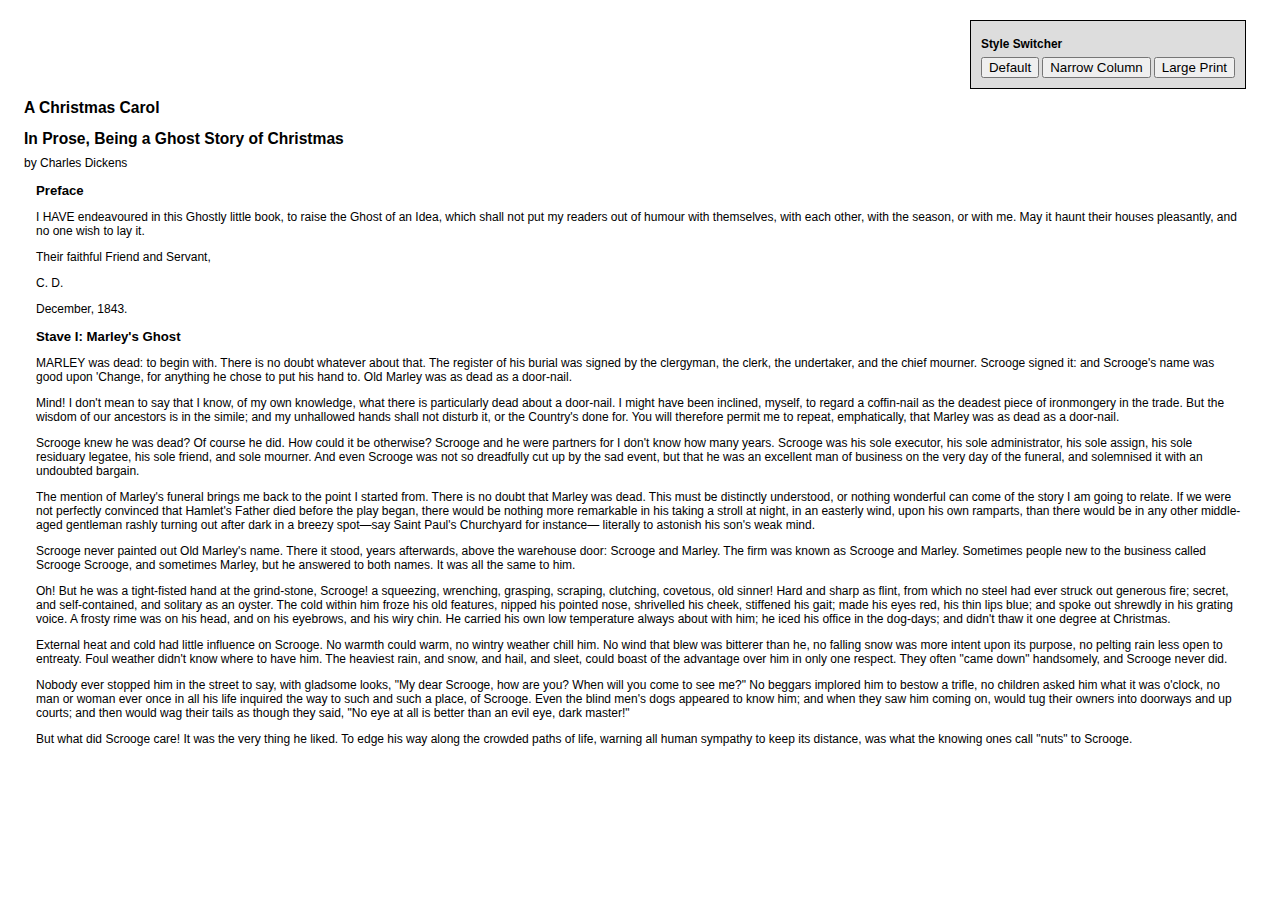
==== Chapter 03/index.html @ 113ce007 "Rename folder name" ====
<!DOCTYPE html>

<html lang="en">
  <head>
    <meta charset="utf-8">
    <title>A Christmas Carol</title>

    <link rel="stylesheet" href="03.css" type="text/css" />

    <script src="jquery.js"></script>
    <script src="03.js"></script>
  </head>
  <body>
    <div id="container">

      <div id="switcher" class="switcher">
        <h3>Style Switcher</h3>
        <button id="switcher-default">
          Default
        </button>
        <button id="switcher-narrow">
          Narrow Column
        </button>
        <button id="switcher-large">
          Large Print
        </button>
      </div>

      <div id="header">
        <h2>A Christmas Carol</h2>
        <h2 class="subtitle">In Prose, Being a Ghost Story of Christmas</h2>
        <div class="author">by Charles Dickens</div>
      </div>

      <div class="chapter" id="chapter-preface">
        <h3 class="chapter-title">Preface</h3>
        <p>I HAVE endeavoured in this Ghostly little book, to raise the Ghost of an Idea, which shall not put my readers out of humour with themselves, with each other, with the season, or with me.  May it haunt their houses pleasantly, and no one wish to lay it.</p>
        <p>Their faithful Friend and Servant,</p>
        <p>C. D.</p>
        <p>December, 1843.</p>
      </div>

      <div class="chapter" id="chapter-1">
        <h3 class="chapter-title">Stave I: Marley's Ghost</h3>
        <p>MARLEY was dead: to begin with. There is no doubt whatever about that. The register of his burial was signed by the clergyman, the clerk, the undertaker, and the chief mourner. Scrooge signed it: and Scrooge's name was good upon 'Change, for anything he chose to put his hand to. Old Marley was as dead as a door-nail.</p>
        <p>Mind! I don't mean to say that I know, of my own knowledge, what there is particularly dead about a door-nail. I might have been inclined, myself, to regard a coffin-nail as the deadest piece of ironmongery in the trade. But the wisdom of our ancestors is in the simile; and my unhallowed hands shall not disturb it, or the Country's done for. You will therefore permit me to repeat, emphatically, that Marley was as dead as a door-nail.</p>
        <p>Scrooge knew he was dead? Of course he did. How could it be otherwise? Scrooge and he were partners for I don't know how many years. Scrooge was his sole executor, his sole administrator, his sole assign, his sole residuary legatee, his sole friend, and sole mourner. And even Scrooge was not so dreadfully cut up by the sad event, but that he was an excellent man of business on the very day of the funeral, and solemnised it with an undoubted bargain.</p>
        <p>The mention of Marley's funeral brings me back to the point I started from. There is no doubt that Marley was dead. This must be distinctly understood, or nothing wonderful can come of the story I am going to relate. If we were not perfectly convinced that Hamlet's Father died before the play began, there would be nothing more remarkable in his taking a stroll at night, in an easterly wind, upon his own ramparts, than there would be in any other middle-aged gentleman rashly turning out after dark in a breezy spot&mdash;say Saint Paul's Churchyard for instance&mdash; literally to astonish his son's weak mind.</p>
        <p>Scrooge never painted out Old Marley's name. There it stood, years afterwards, above the warehouse door: Scrooge and Marley. The firm was known as Scrooge and Marley. Sometimes people new to the business called Scrooge Scrooge, and sometimes Marley, but he answered to both names. It was all the same to him.</p>
        <p>Oh! But he was a tight-fisted hand at the grind-stone, Scrooge! a squeezing, wrenching, grasping, scraping, clutching, covetous, old sinner! Hard and sharp as flint, from which no steel had ever struck out generous fire; secret, and self-contained, and solitary as an oyster. The cold within him froze his old features, nipped his pointed nose, shrivelled his cheek, stiffened his gait; made his eyes red, his thin lips blue; and spoke out shrewdly in his grating voice. A frosty rime was on his head, and on his eyebrows, and his wiry chin. He carried his own low temperature always about with him; he iced his office in the dog-days; and didn't thaw it one degree at Christmas.</p>
        <p>External heat and cold had little influence on Scrooge. No warmth could warm, no wintry weather chill him. No wind that blew was bitterer than he, no falling snow was more intent upon its purpose, no pelting rain less open to entreaty. Foul weather didn't know where to have him. The heaviest rain, and snow, and hail, and sleet, could boast of the advantage over him in only one respect. They often "came down" handsomely, and Scrooge never did.</p>
        <p>Nobody ever stopped him in the street to say, with gladsome looks, "My dear Scrooge, how are you? When will you come to see me?" No beggars implored him to bestow a trifle, no children asked him what it was o'clock, no man or woman ever once in all his life inquired the way to such and such a place, of Scrooge. Even the blind men's dogs appeared to know him; and when they saw him coming on, would tug their owners into doorways and up courts; and then would wag their tails as though they said, "No eye at all is better than an evil eye, dark master!"</p>
        <p>But what did Scrooge care! It was the very thing he liked. To edge his way along the crowded paths of life, warning all human sympathy to keep its distance, was what the knowing ones call "nuts" to Scrooge.</p>
        </div>
    </div>
  </body>
</html>
---- Chapter 03/03.css ----
/***************************************
   Default Styles
************************************** */

html, body {
  margin: 0;
  padding: 0;
}

body {
  font: 62.5% Verdana, Helvetica, Arial, sans-serif;
  color: #000;
  background: #fff;
}
#container {
  font-size: 1.2em;
  margin: 10px 2em;
}

h1 {
  font-size: 2.5em;
  margin-bottom: 0;
}

h2 {
  font-size: 1.3em;
  margin-bottom: .5em;
}
h3 {
  font-size: 1.1em;
  margin-bottom: 0;
}

code {
  font-size: 1.2em;
}

a {
  color: #06581f;
}


/***************************************
   Chapter Styles
************************************** */

.poem {
  margin: 0 5em;
}
.chapter {
  margin: 1em;
}
.switcher {
  float: right;
  background-color: #ddd;
  border: 1px solid #000;
  margin: 10px;
  padding: 10px;
  font-size: .9em;
}
.switcher h3 {
  margin: .5em 0;
}

#header {
  clear: both;
}

body.large .chapter {
  font-size: 1.5em;
}

body.narrow .chapter {
  width: 250px;
}

.selected {
  font-weight: bold;
}

.hidden {
  display: none;
}

.hover {
  cursor: pointer;
  background-color: #afa;
}
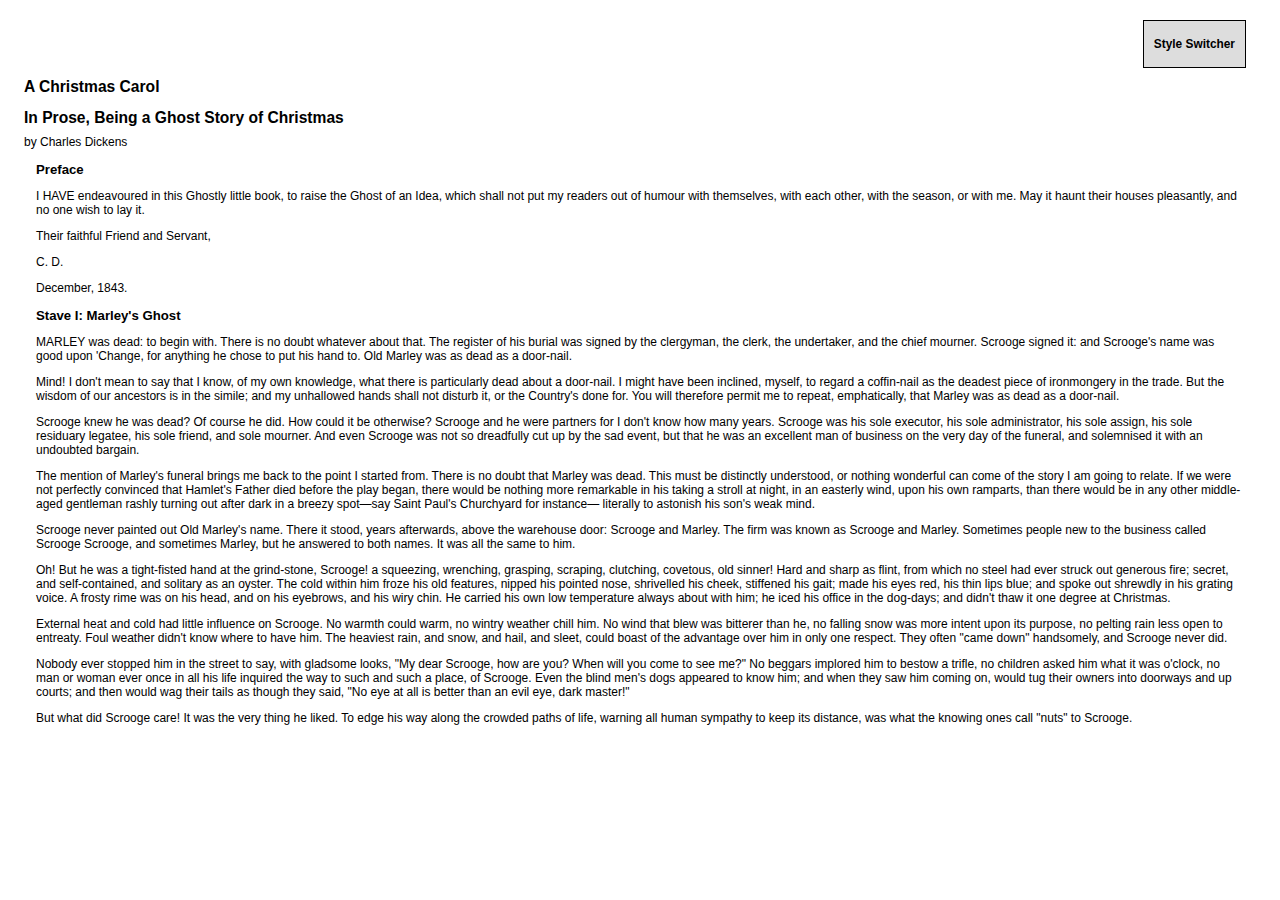
==== commit bde92213: "chapster 03 question 1" ====
--- a/Chapter 03/index.html
+++ b/Chapter 03/index.html
@@ -1,57 +1,95 @@
 <!DOCTYPE html>
 
 <html lang="en">
-  <head>
-    <meta charset="utf-8">
-    <title>A Christmas Carol</title>
 
-    <link rel="stylesheet" href="03.css" type="text/css" />
+<head>
+  <meta charset="utf-8">
+  <title>A Christmas Carol</title>
 
-    <script src="jquery.js"></script>
-    <script src="03.js"></script>
-  </head>
-  <body>
-    <div id="container">
+  <link rel="stylesheet" href="03.css" type="text/css" />
 
-      <div id="switcher" class="switcher">
-        <h3>Style Switcher</h3>
-        <button id="switcher-default">
-          Default
-        </button>
-        <button id="switcher-narrow">
-          Narrow Column
-        </button>
-        <button id="switcher-large">
-          Large Print
-        </button>
-      </div>
+  <script src="jquery.js"></script>
+  <script src="03.js"></script>
+</head>
 
-      <div id="header">
-        <h2>A Christmas Carol</h2>
-        <h2 class="subtitle">In Prose, Being a Ghost Story of Christmas</h2>
-        <div class="author">by Charles Dickens</div>
-      </div>
+<body>
+  <div id="container">
 
-      <div class="chapter" id="chapter-preface">
-        <h3 class="chapter-title">Preface</h3>
-        <p>I HAVE endeavoured in this Ghostly little book, to raise the Ghost of an Idea, which shall not put my readers out of humour with themselves, with each other, with the season, or with me.  May it haunt their houses pleasantly, and no one wish to lay it.</p>
-        <p>Their faithful Friend and Servant,</p>
-        <p>C. D.</p>
-        <p>December, 1843.</p>
-      </div>
+    <div id="switcher" class="switcher">
+      <h3>Style Switcher</h3>
+      <button id="switcher-default">
+        Default
+      </button>
+      <button id="switcher-narrow">
+        Narrow Column
+      </button>
+      <button id="switcher-large">
+        Large Print
+      </button>
+    </div>
 
-      <div class="chapter" id="chapter-1">
-        <h3 class="chapter-title">Stave I: Marley's Ghost</h3>
-        <p>MARLEY was dead: to begin with. There is no doubt whatever about that. The register of his burial was signed by the clergyman, the clerk, the undertaker, and the chief mourner. Scrooge signed it: and Scrooge's name was good upon 'Change, for anything he chose to put his hand to. Old Marley was as dead as a door-nail.</p>
-        <p>Mind! I don't mean to say that I know, of my own knowledge, what there is particularly dead about a door-nail. I might have been inclined, myself, to regard a coffin-nail as the deadest piece of ironmongery in the trade. But the wisdom of our ancestors is in the simile; and my unhallowed hands shall not disturb it, or the Country's done for. You will therefore permit me to repeat, emphatically, that Marley was as dead as a door-nail.</p>
-        <p>Scrooge knew he was dead? Of course he did. How could it be otherwise? Scrooge and he were partners for I don't know how many years. Scrooge was his sole executor, his sole administrator, his sole assign, his sole residuary legatee, his sole friend, and sole mourner. And even Scrooge was not so dreadfully cut up by the sad event, but that he was an excellent man of business on the very day of the funeral, and solemnised it with an undoubted bargain.</p>
-        <p>The mention of Marley's funeral brings me back to the point I started from. There is no doubt that Marley was dead. This must be distinctly understood, or nothing wonderful can come of the story I am going to relate. If we were not perfectly convinced that Hamlet's Father died before the play began, there would be nothing more remarkable in his taking a stroll at night, in an easterly wind, upon his own ramparts, than there would be in any other middle-aged gentleman rashly turning out after dark in a breezy spot&mdash;say Saint Paul's Churchyard for instance&mdash; literally to astonish his son's weak mind.</p>
-        <p>Scrooge never painted out Old Marley's name. There it stood, years afterwards, above the warehouse door: Scrooge and Marley. The firm was known as Scrooge and Marley. Sometimes people new to the business called Scrooge Scrooge, and sometimes Marley, but he answered to both names. It was all the same to him.</p>
-        <p>Oh! But he was a tight-fisted hand at the grind-stone, Scrooge! a squeezing, wrenching, grasping, scraping, clutching, covetous, old sinner! Hard and sharp as flint, from which no steel had ever struck out generous fire; secret, and self-contained, and solitary as an oyster. The cold within him froze his old features, nipped his pointed nose, shrivelled his cheek, stiffened his gait; made his eyes red, his thin lips blue; and spoke out shrewdly in his grating voice. A frosty rime was on his head, and on his eyebrows, and his wiry chin. He carried his own low temperature always about with him; he iced his office in the dog-days; and didn't thaw it one degree at Christmas.</p>
-        <p>External heat and cold had little influence on Scrooge. No warmth could warm, no wintry weather chill him. No wind that blew was bitterer than he, no falling snow was more intent upon its purpose, no pelting rain less open to entreaty. Foul weather didn't know where to have him. The heaviest rain, and snow, and hail, and sleet, could boast of the advantage over him in only one respect. They often "came down" handsomely, and Scrooge never did.</p>
-        <p>Nobody ever stopped him in the street to say, with gladsome looks, "My dear Scrooge, how are you? When will you come to see me?" No beggars implored him to bestow a trifle, no children asked him what it was o'clock, no man or woman ever once in all his life inquired the way to such and such a place, of Scrooge. Even the blind men's dogs appeared to know him; and when they saw him coming on, would tug their owners into doorways and up courts; and then would wag their tails as though they said, "No eye at all is better than an evil eye, dark master!"</p>
-        <p>But what did Scrooge care! It was the very thing he liked. To edge his way along the crowded paths of life, warning all human sympathy to keep its distance, was what the knowing ones call "nuts" to Scrooge.</p>
-        </div>
+    <div id="header">
+      <h2>A Christmas Carol</h2>
+      <h2 class="subtitle">In Prose, Being a Ghost Story of Christmas</h2>
+      <div class="author">by Charles Dickens</div>
     </div>
-  </body>
+
+    <div class="chapter" id="chapter-preface">
+      <h3 class="chapter-title">Preface</h3>
+      <p>I HAVE endeavoured in this Ghostly little book, to raise the Ghost of an Idea, which shall not put my readers
+        out of humour with themselves, with each other, with the season, or with me. May it haunt their houses
+        pleasantly, and no one wish to lay it.</p>
+      <p>Their faithful Friend and Servant,</p>
+      <p>C. D.</p>
+      <p>December, 1843.</p>
+    </div>
+
+    <div class="chapter" id="chapter-1">
+      <h3 class="chapter-title">Stave I: Marley's Ghost</h3>
+      <p>MARLEY was dead: to begin with. There is no doubt whatever about that. The register of his burial was signed
+        by the clergyman, the clerk, the undertaker, and the chief mourner. Scrooge signed it: and Scrooge's name was
+        good upon 'Change, for anything he chose to put his hand to. Old Marley was as dead as a door-nail.</p>
+      <p>Mind! I don't mean to say that I know, of my own knowledge, what there is particularly dead about a door-nail.
+        I might have been inclined, myself, to regard a coffin-nail as the deadest piece of ironmongery in the trade.
+        But the wisdom of our ancestors is in the simile; and my unhallowed hands shall not disturb it, or the
+        Country's done for. You will therefore permit me to repeat, emphatically, that Marley was as dead as a
+        door-nail.</p>
+      <p>Scrooge knew he was dead? Of course he did. How could it be otherwise? Scrooge and he were partners for I
+        don't know how many years. Scrooge was his sole executor, his sole administrator, his sole assign, his sole
+        residuary legatee, his sole friend, and sole mourner. And even Scrooge was not so dreadfully cut up by the sad
+        event, but that he was an excellent man of business on the very day of the funeral, and solemnised it with an
+        undoubted bargain.</p>
+      <p>The mention of Marley's funeral brings me back to the point I started from. There is no doubt that Marley was
+        dead. This must be distinctly understood, or nothing wonderful can come of the story I am going to relate. If
+        we were not perfectly convinced that Hamlet's Father died before the play began, there would be nothing more
+        remarkable in his taking a stroll at night, in an easterly wind, upon his own ramparts, than there would be in
+        any other middle-aged gentleman rashly turning out after dark in a breezy spot&mdash;say Saint Paul's
+        Churchyard for instance&mdash; literally to astonish his son's weak mind.</p>
+      <p>Scrooge never painted out Old Marley's name. There it stood, years afterwards, above the warehouse door:
+        Scrooge and Marley. The firm was known as Scrooge and Marley. Sometimes people new to the business called
+        Scrooge Scrooge, and sometimes Marley, but he answered to both names. It was all the same to him.</p>
+      <p>Oh! But he was a tight-fisted hand at the grind-stone, Scrooge! a squeezing, wrenching, grasping, scraping,
+        clutching, covetous, old sinner! Hard and sharp as flint, from which no steel had ever struck out generous
+        fire; secret, and self-contained, and solitary as an oyster. The cold within him froze his old features, nipped
+        his pointed nose, shrivelled his cheek, stiffened his gait; made his eyes red, his thin lips blue; and spoke
+        out shrewdly in his grating voice. A frosty rime was on his head, and on his eyebrows, and his wiry chin. He
+        carried his own low temperature always about with him; he iced his office in the dog-days; and didn't thaw it
+        one degree at Christmas.</p>
+      <p>External heat and cold had little influence on Scrooge. No warmth could warm, no wintry weather chill him. No
+        wind that blew was bitterer than he, no falling snow was more intent upon its purpose, no pelting rain less
+        open to entreaty. Foul weather didn't know where to have him. The heaviest rain, and snow, and hail, and sleet,
+        could boast of the advantage over him in only one respect. They often "came down" handsomely, and Scrooge never
+        did.</p>
+      <p>Nobody ever stopped him in the street to say, with gladsome looks, "My dear Scrooge, how are you? When will
+        you come to see me?" No beggars implored him to bestow a trifle, no children asked him what it was o'clock, no
+        man or woman ever once in all his life inquired the way to such and such a place, of Scrooge. Even the blind
+        men's dogs appeared to know him; and when they saw him coming on, would tug their owners into doorways and up
+        courts; and then would wag their tails as though they said, "No eye at all is better than an evil eye, dark
+        master!"</p>
+      <p>But what did Scrooge care! It was the very thing he liked. To edge his way along the crowded paths of life,
+        warning all human sympathy to keep its distance, was what the knowing ones call "nuts" to Scrooge.</p>
+    </div>
+  </div>
+</body>
+
 </html>